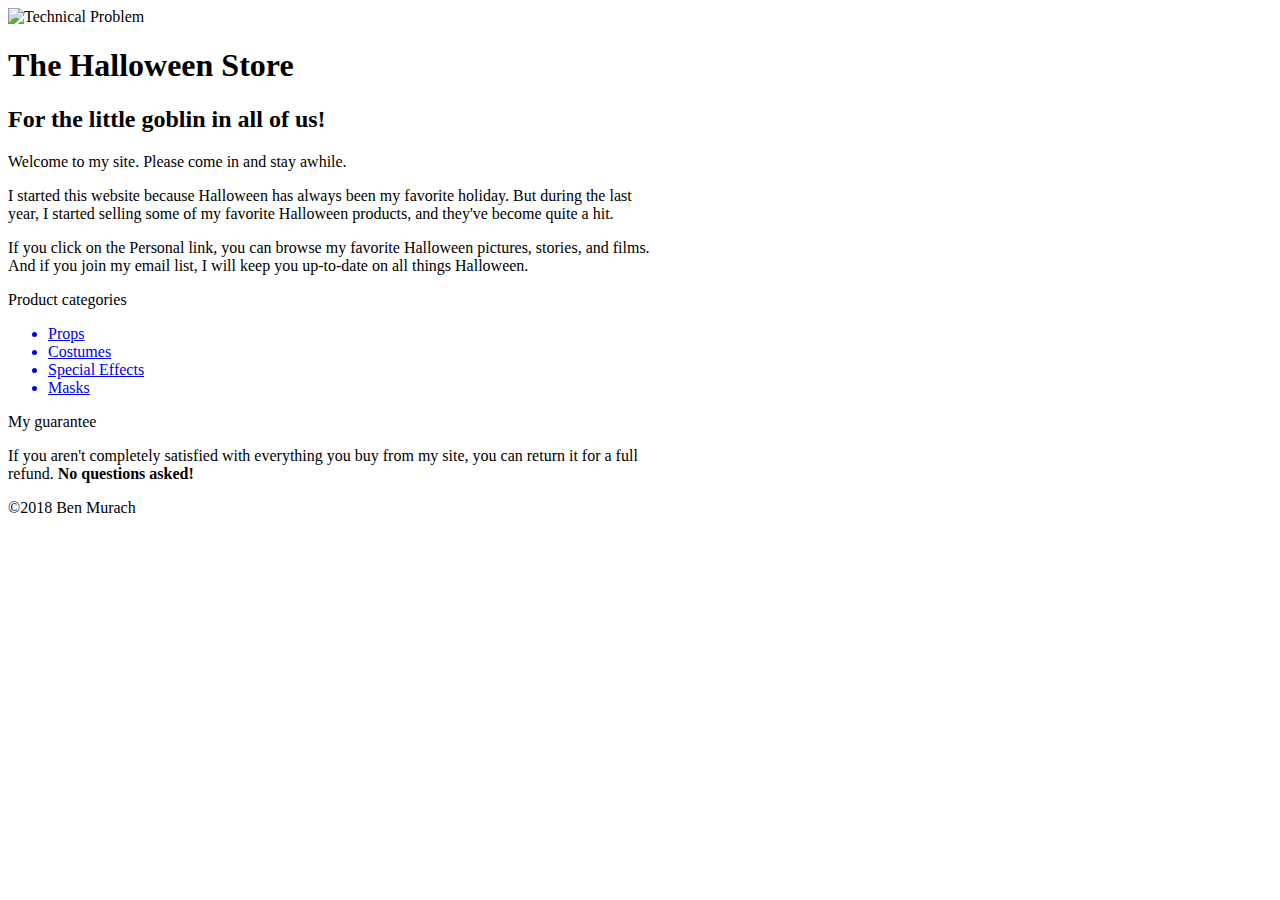
==== index.html @ de7a28cc "Update index.html" ====
<!DOCTYPE html>
<html lang="en">

<head>
	<meta charset="UTF-8">
	<meta name="viewport" content="width=device-width, initial-scale=1.0">
	<link rel="stylesheet" href="main.css">
	<link rel="stylesheet" href="normalize.css">
	<link rel="icon" sizes="180x180" href="/android-chrome-192x192.png">
	<title>Halloween Store</title>
</head>

<body>
	<header>

		<div class="container">

			<img src="pumpkin.gif" alt="Technical Problem">
			<h1 id="heading">The Halloween Store</h1>
			<h2>For the little goblin in all of us!</h2>
			</div>
	</header>
	<main class="pad">
		<p class="p1">Welcome to my site. Please come in and stay awhile.</p>
		<p class="p2">I started this website because Halloween has always been my favorite holiday. But during the last
			<br> year, I started selling some of my favorite Halloween products, and they've become quite a hit.</p>
		<p class="p2">
			If you click on the Personal link, you can browse my favorite Halloween pictures, stories, and films.
			<br>And if you join my email list, I will keep you up-to-date on all things Halloween.
		</p>
		<p class="p3">Product categories</p>
		<ul>
			<a href="#">
				<li>Props</li>
			</a>
			<a href="#">
				<li>Costumes</li>
			</a>
			<a href="#">
				<li>Special Effects</li>
			</a>
			<a href="#">
				<li>Masks</li>
			</a>
		</ul>
		<p class="p4">My guarantee</p>
		<p class="p5">If you aren't completely satisfied with everything you buy from my site, you can return it for a
			full <br> refund. <strong>No questions asked!</strong></p>

	</main>
	<footer>
		<div class="foot">
			<p class="footers">&copy;2018 Ben Murach</p>

		</div>
	</footer>
</body>

</html>
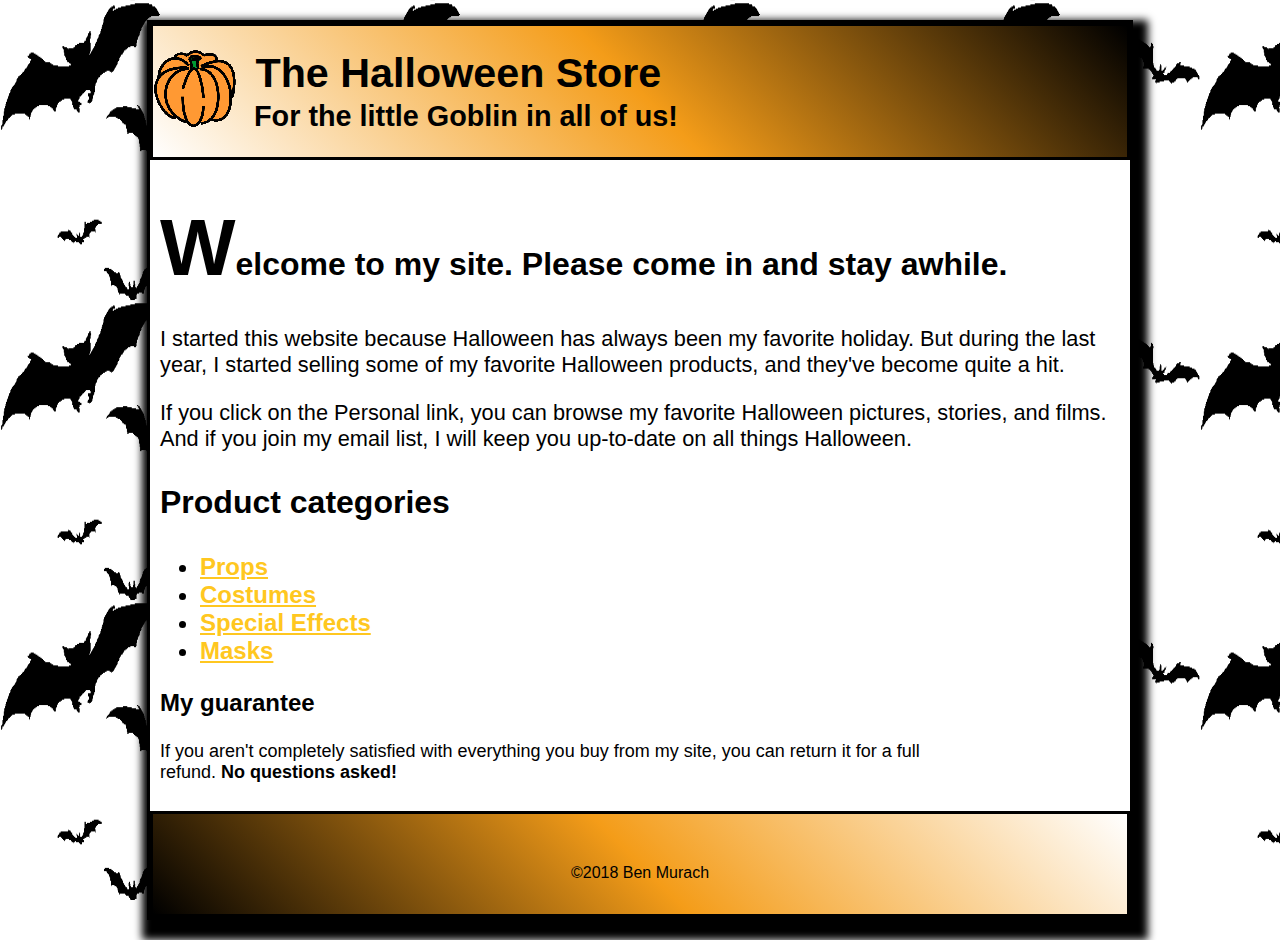
==== commit 858a1705: "june 20" ====
--- a/index.html
+++ b/index.html
@@ -17,7 +17,7 @@
 
 			<img src="pumpkin.gif" alt="Technical Problem">
 			<h1 id="heading">The Halloween Store</h1>
-			<h2>For the little goblin in all of us!</h2>
+			<h2>For the little Goblin in all of us!</h2>
 			</div>
 	</header>
 	<main class="pad">
@@ -56,4 +56,4 @@
 	</footer>
 </body>
 
-</html>
+</html>--- a/main.css
+++ b/main.css
@@ -0,0 +1,107 @@
+
+html{
+    display: block;
+    width: 980px;
+    margin: auto;
+    border: 3px solid black;
+    box-shadow: 5px 10px 8px 10px black;
+    margin-top: 20px;
+    margin-bottom: 20px;
+    background-image:url("bats.gif") ;
+    background-repeat: repeat;
+    background-attachment: fixed;
+    background-size: 300px 300px;
+    
+
+    
+}
+body{
+    background-color: white;
+
+    margin: 0;
+    padding: 0;
+}
+.container {
+    display: block;
+    border: 3px solid black;
+    background: linear-gradient(45deg,white ,#f39303e9,black);
+
+}
+
+#heading {
+    display: inline;
+    margin-left: 13px;
+    font-size: 258%;
+    color: black;
+    
+}
+.container img{
+   margin-top: 23px;
+   margin-bottom: -40px;
+}
+
+h2 {
+    margin-left: 101px;
+    margin-top: 3px;
+    font-size: 180%;
+
+}
+
+.p1 {
+    font-weight: bold;
+    font-size: xx-large;
+}
+
+.p1::first-letter {
+    font-weight: bolder;
+    font-size: 250%;
+}
+
+.p2 {
+    font-weight: 400;
+    font-size: 136%;
+}
+
+.p3 {
+    font-weight: bolder;
+    font-size: xx-large;
+}
+
+li {
+    color: #FFC720;
+    font-weight: bold;
+    font-size: x-large;
+}
+
+a, a:link, a:visited{
+    color: #FFC720;
+}
+li::marker{
+    color: black;
+    font-weight: bold;
+    font-size: x-large;
+}
+.p4 {
+    font-weight: bolder;
+    font-size: x-large;
+}
+.p5 {
+    font-size: large;
+}
+.footers{
+   text-align: center;
+   margin-top:50px;
+      
+}
+.foot{
+    display: block;
+    border: 3px solid black;
+    background: linear-gradient(45deg,black ,#f39303e9,white);
+
+    
+    height: 100px;
+    
+}
+.pad{
+    padding: 10px;
+}